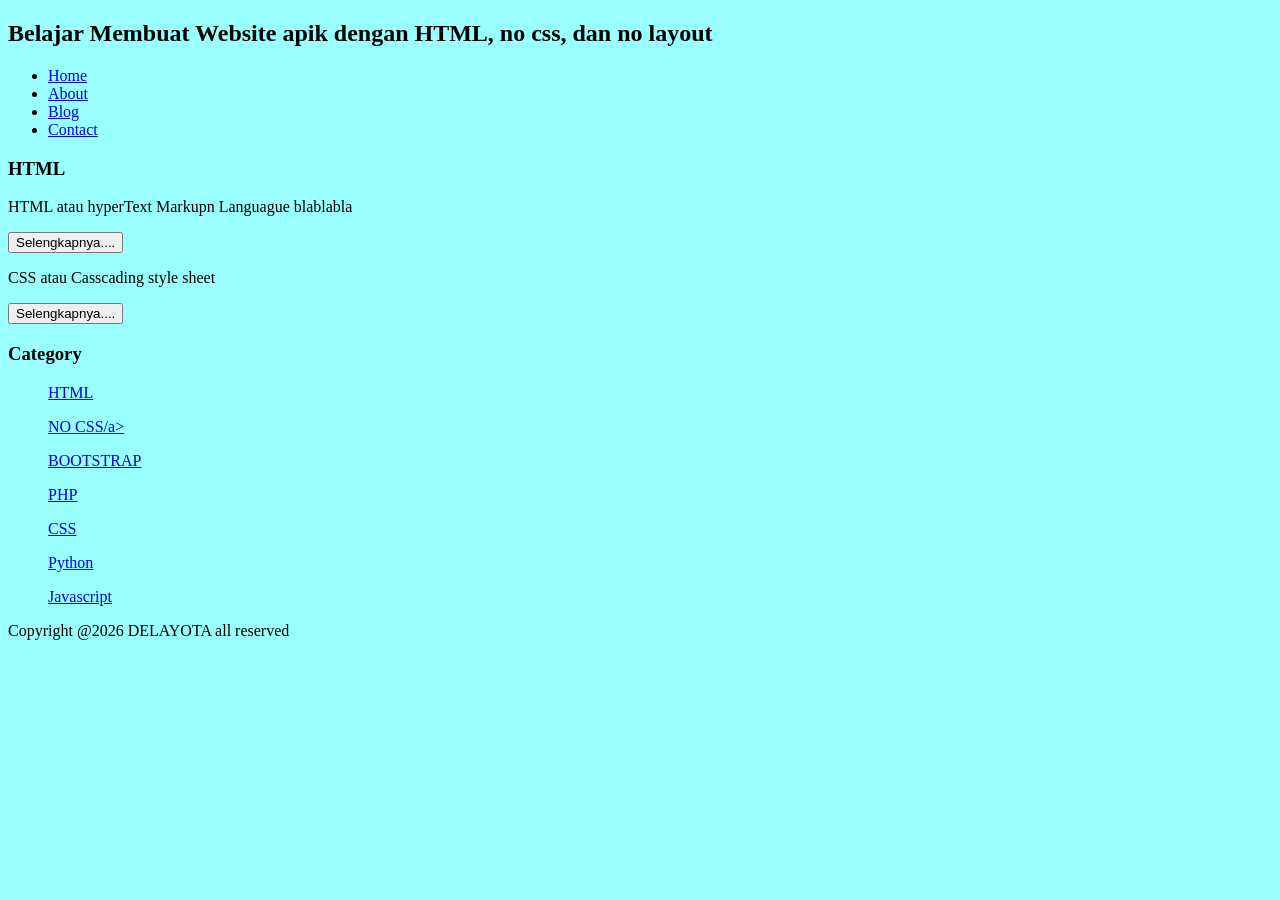
==== about.html @ 2eecb49e "Add files via upload" ====
<!DOCTYPE html>
<html lang="en">
 <head>
    <title>Delayota</title>
 </head>
 <body bgcolor=99ffff>
  <h2>Belajar Membuat Website apik dengan HTML, no css, dan no layout</h2>
   <ul>
     <li><a href="index.html">Home</a></li>
     <li><a href="about.html">About</a></li>
     <li><a href="H">Blog</a></li>
     <li><a href="H">Contact</a></li>
   </ul>
     <h3>HTML</h3>
     
     <p>HTML atau hyperText Markupn Languague blablabla</p>
     <button>Selengkapnya....</button>
     <p>CSS atau Casscading style sheet</p>
     <button>Selengkapnya....</button>


   
   <h3>Category</h3>
   <ul>
     <p><a href="#" >HTML</a></p>
     <p><a href="#" >NO CSS/a></p>
     <p><a href="#" >BOOTSTRAP</a></p>
     <p><a href="#" >PHP</a></p>
     <p><a href="#" >CSS</a></p>
     <p><a href="#" >Python</a></p>
     <p><a href="#" >Javascript</a></p>
   </ul>
     <p>Copyright @2026 DELAYOTA all reserved</p>
 </body>
</html>
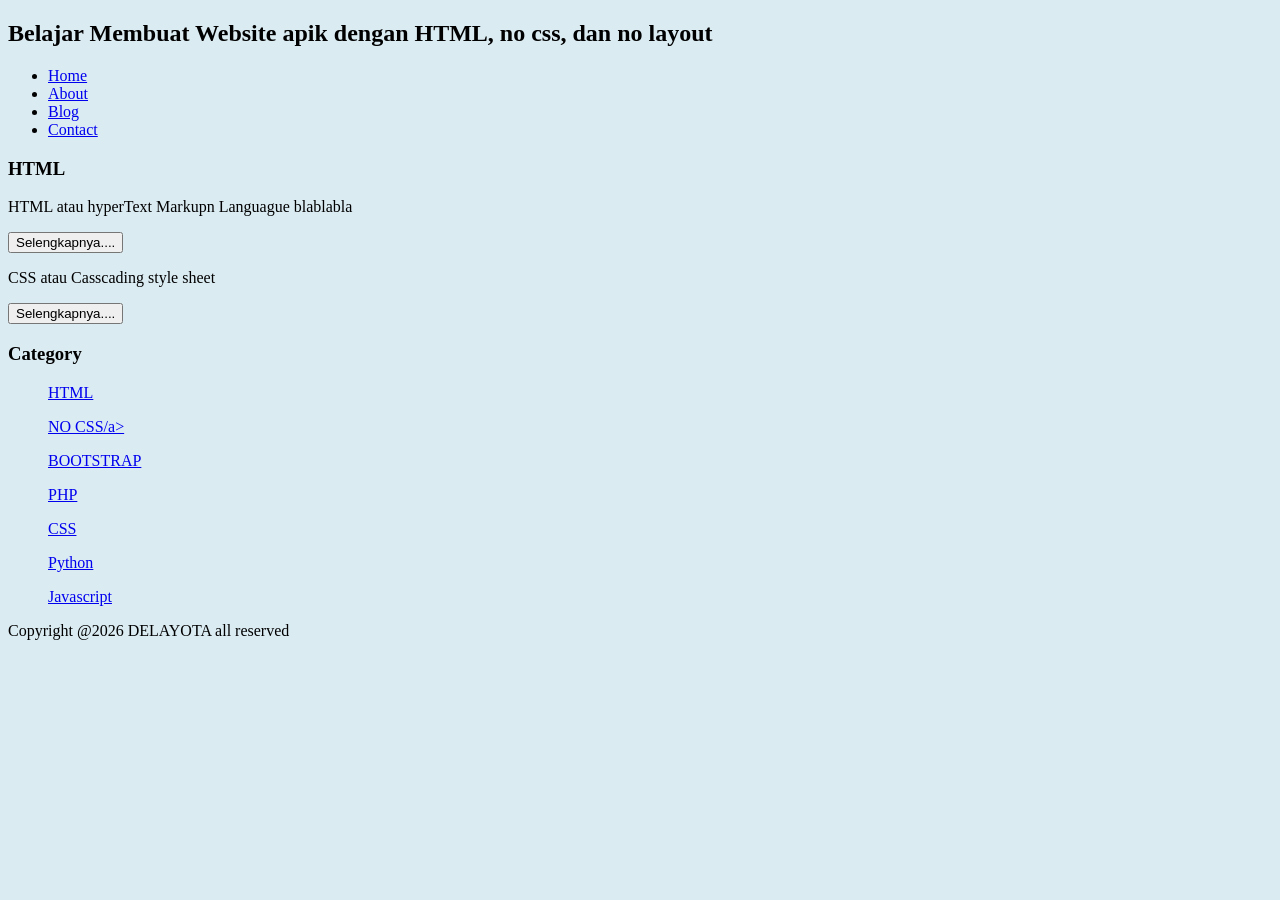
==== commit a7dbe178: "Update about.html" ====
--- a/about.html
+++ b/about.html
@@ -3,7 +3,7 @@
  <head>
     <title>Delayota</title>
  </head>
- <body bgcolor=99ffff>
+ <body bgcolor=DBEBF2>
   <h2>Belajar Membuat Website apik dengan HTML, no css, dan no layout</h2>
    <ul>
      <li><a href="index.html">Home</a></li>
